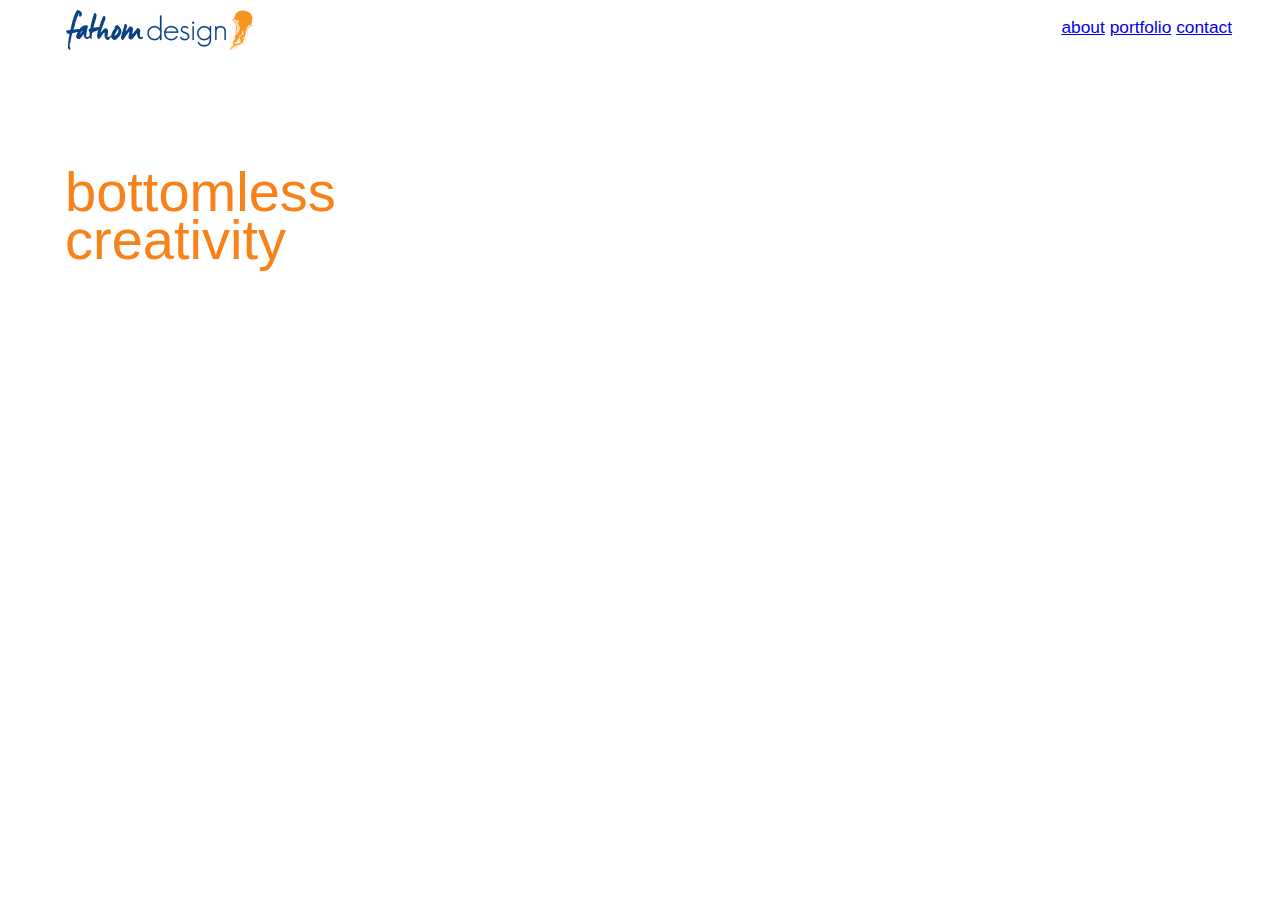
==== unit_3/index.html @ e1d5e183 "homepage" ====
<!DOCTYPE html>
<html>

<head>
	<title>Fathom Design</title>
	<link rel="stylesheet" type="text/css" href="css/style.css">
</head>

<body>

	<div id="header"> 

	<img src="images/fathomlogo.png" id="logo"> </div>

	<ul class="nav">
		<li class="links"><a href="#" class="linklook">about</a></li>
 		<li class="links"><a href="#">portfolio</a></li>
		<li class="links"><a href="mailto: keirasayshi@gmail.com">contact</a></li>
		
  	</ul>

  	<div class="textbox">

<h1 id="slogan">bottomless creativity</h1>
		<p id="Intro">Whether you want to delve deep into a fresh new look, or you can already envision what you want, fathom design provide you the perfect creative solution. 
		<br>
		<br>From branding to advertising, digital to print, we understand your needs.</p>
	
</div>

</body>
</html>
---- unit_3/css/style.css ----
body{
	background-image: url("../Images/jellies.jpg");
	background-size: cover;
	background-repeat: no-repeat;
	background-color: #FFF;
}

#header{
	width:100%;
	height:60px;
	background-color: #FFF;
	position: absolute;
    left: 0px;
    top: 0px;
    z-index: -1;
}

#logo{
	margin-left: 60px;
	margin-top: 10px;
}

.linkstyle{
	color:white;
	text-decoration: none;
	font-size: 1em;
	font-family: Helvetica;
	font-weight: bold;
}

.links{
	display: inline;
}

.nav{
	text-align: right;
	margin-right: 40px;
}

#slogan{
	display: inline-block;
	font-family:"Open Sans", sans-serif;
    color: #f8811a;
	font-weight: lighter;
	font-size: 42pt;
	text-align: left;
	line-height: 85%;
	padding-top: 60px;
}

body{
	font-family:"Open Sans", sans-serif;
    color: #FFF;
    font-weight: lighter;
    font-size: 13pt;
    margin-left: 50px
}

ul{
	list-style-type: none;
}

.textbox{
	display: inline-block;
	text-align: left;
	width: 280px;
	height: 165px;
	padding: 10px;
	margin: 5px;
	line-height: 130%;
}
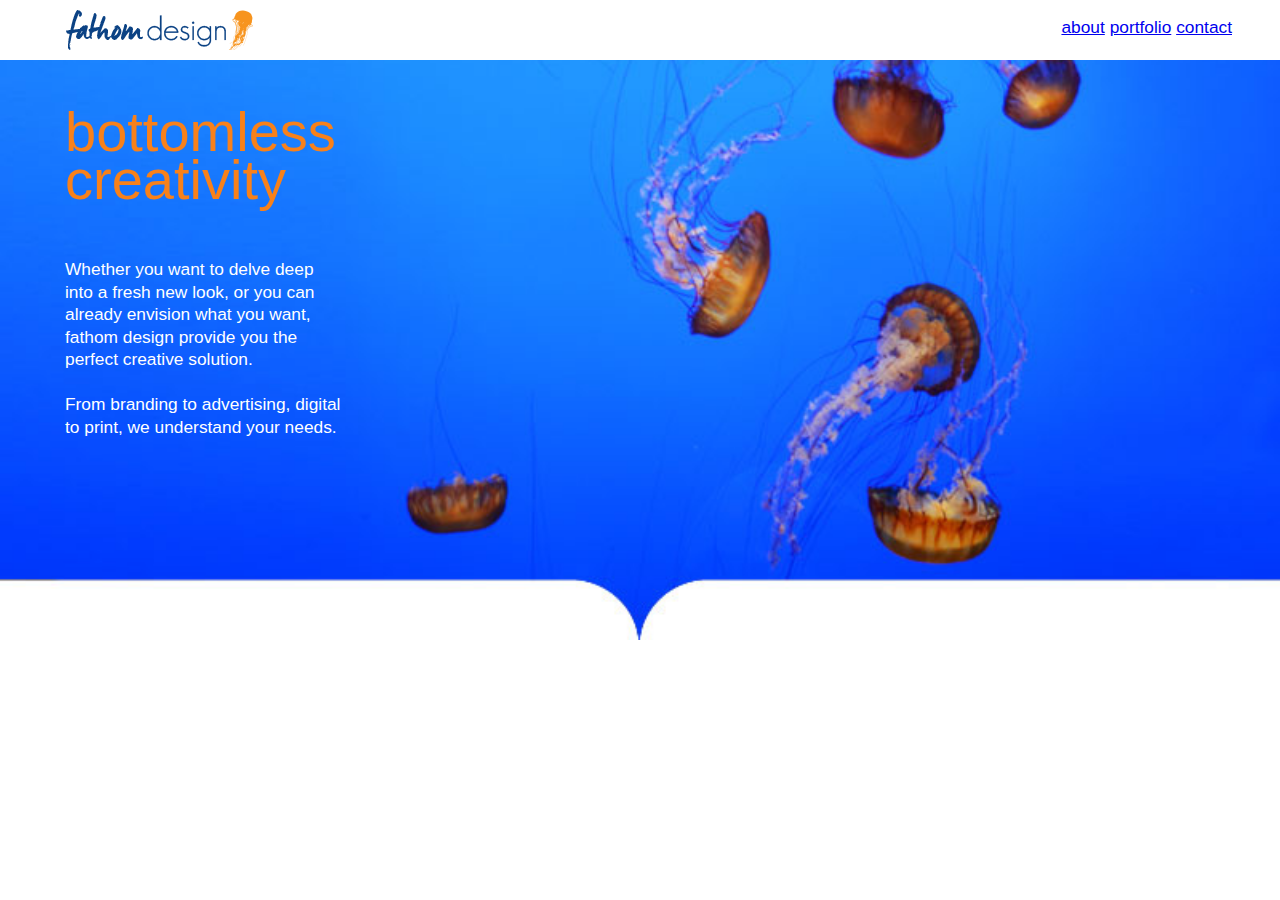
==== commit f48ea8e8: "fix bg image" ====
--- a/unit_3/index.html
+++ b/unit_3/index.html
@@ -11,7 +11,7 @@
 
 	<div id="header"> 
 
-	<img src="images/fathomlogo.png" id="logo"> </div>
+	<img src="images/fathomlogo.png" alt="Fathom Design logo" id="logo"> </div>
 
 	<ul class="nav">
 		<li class="links"><a href="#" class="linklook">about</a></li>
--- a/unit_3/css/style.css
+++ b/unit_3/css/style.css
@@ -1,8 +1,13 @@
 body{
-	background-image: url("../Images/jellies.jpg");
+	background-image: url(../images/jellies.jpg);
 	background-size: cover;
 	background-repeat: no-repeat;
 	background-color: #FFF;
+	font-family:"Open Sans", sans-serif;
+    color: #FFF;
+    font-weight: lighter;
+    font-size: 13pt;
+    margin-left: 50px
 }
 
 #header{
@@ -45,16 +50,8 @@
 	font-size: 42pt;
 	text-align: left;
 	line-height: 85%;
-	padding-top: 60px;
 }
 
-body{
-	font-family:"Open Sans", sans-serif;
-    color: #FFF;
-    font-weight: lighter;
-    font-size: 13pt;
-    margin-left: 50px
-}
 
 ul{
 	list-style-type: none;
@@ -64,7 +61,7 @@
 	display: inline-block;
 	text-align: left;
 	width: 280px;
-	height: 165px;
+	height: 150px;
 	padding: 10px;
 	margin: 5px;
 	line-height: 130%;
